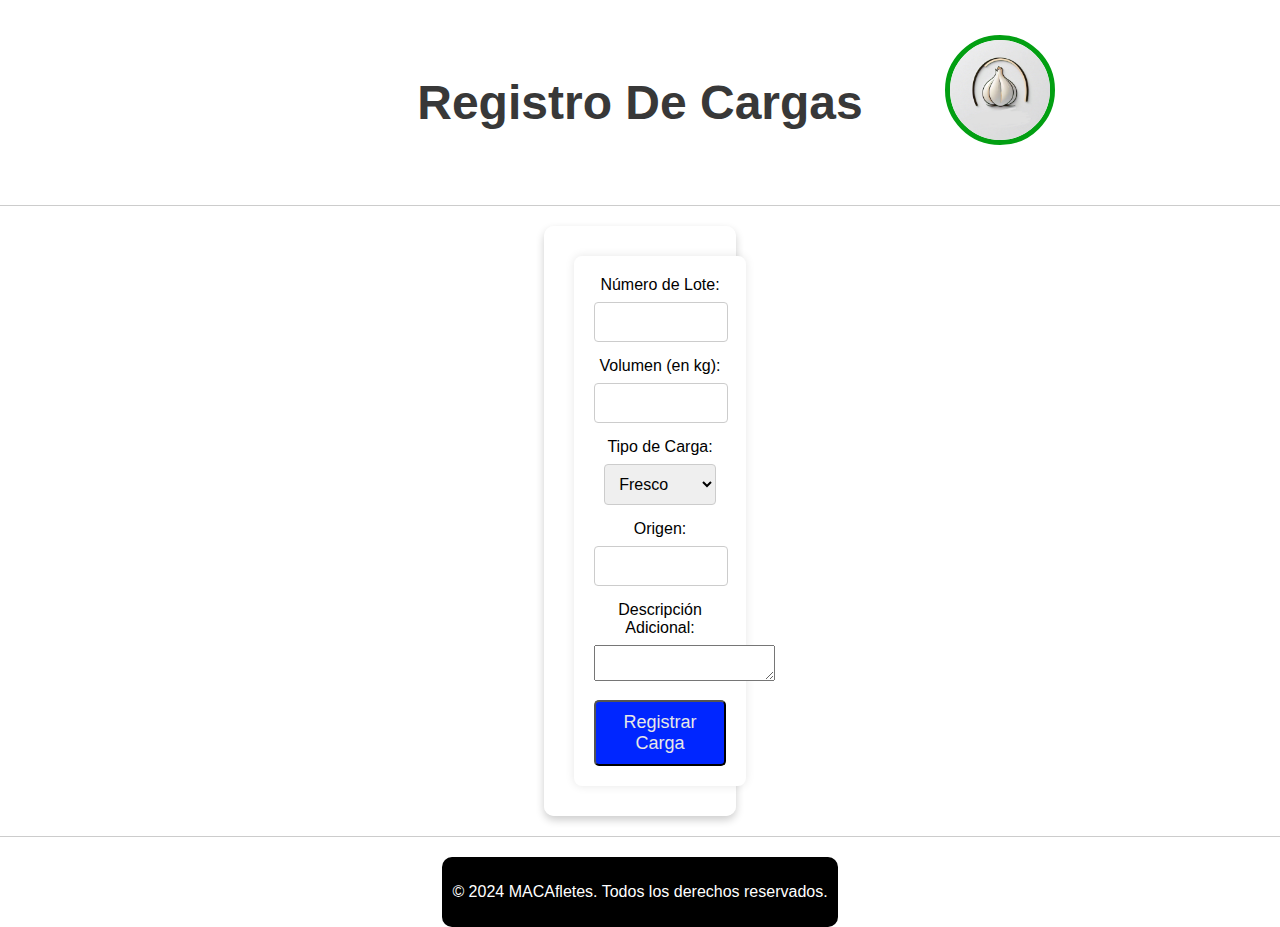
==== cargas.html @ 09f5f519 "1er commit: html, css y js" ====
<!DOCTYPE html>
<html lang="en">

<head>
    <meta charset="UTF-8" />
    <meta name="viewport" content="width=device-width, initial-scale=1.0" />
    <title>Registro de Cargas</title>
    <link rel="icon" href="./img/icon-maca.jpg" />
    <link rel="stylesheet" href="./css/cargas.css" />
</head>

<body>
    <div class="header">
        <div class="titulo">
            <h2>Registro De Cargas</h2>
        </div>
        <div class="logo">
            <a href="./inicio.html"><img src="./img/logo-maca.jpeg" alt="Logo" /></a>
        </div>
    </div>
    <hr />
    <div class="main">
        <div class="container">

            <div class="form-box">
                <form action="inicio.html" id="registerForm">
                    <label for="lote">Número de Lote:</label>
                    <input type="text" id="lote" name="lote" required />
    
                    <label for="volumen">Volumen (en kg):</label>
                    <input type="number" id="volumen" name="volumen" step="0.1" required />
    
                    <label for="tipo">Tipo de Carga:</label>
                    <select id="tipo" name="tipo" required>
                        <option value="fresco">Fresco</option>
                        <option value="seco">Seco</option>
                        <option value="en polvo">En Polvo</option>
                    </select>
    
                    <label for="origen">Origen:</label>
                    <input type="text" id="origen" name="origen" required />
    
                    <label for="descripcion">Descripción Adicional:</label>
                    <textarea id="descripcion" name="descripcion"></textarea>
    
                    <button type="submit" onclick="validarFormulario(event)">Registrar Carga</button>
            </div>
            
            </form>
        </div>
    </div>
    <hr />
    <footer>
        <p>&copy; 2024 MACAfletes. Todos los derechos reservados.</p>
    </footer>

    <script src="./js/carga_script.js"></script>
</body>

</html>
---- css/cargas.css ----
body {
    font-family: Arial, sans-serif;
    margin: 0;
    place-items: center;
    height: 100vh;
    background-image: url("https://i.pinimg.com/564x/b4/22/4e/b4224e14b75f8c803b2c473b01914a32.jpg");
    background-size: cover;
    background-blend-mode: overlay;

    box-sizing: border-box;
    margin: 0;
    padding: 0;
}


.header {
    display: grid;
    grid-template-columns: repeat(7, 1fr);
    gap: 10px;
}

.logo {
    margin: 0 auto;
    grid-column: 7/8;

    display: flex;
    justify-content: center; /* Centrar horizontalmente */
    align-items: center; /* Centrar verticalmente */
}

.logo img {
    height: 100px;
    width: 100px;
    
    border-radius: 50%;
    border: solid 5px rgb(2, 159, 18);
}


.logo img:hover{
    border: solid 5px rgb(37, 94, 252);
}

.logo h2{
    color: rgb(2, 159, 18);
    font-size: 25px;
    font-family: 'Lucida Sans', 'Lucida Sans Regular', 'Lucida Grande', 'Lucida Sans Unicode', Geneva, Verdana, sans-serif;
    font-style: oblique;
    font-weight: bolder;
}

.titulo {
    background-color:  rgba(255, 255, 255, 0.9);
    border-radius: 25px;
    color: rgb(56, 56, 56);
    font-size: 2em;
    padding: 15px;
    margin-top: 20px;
    text-align: center;

    grid-column: 2/7;
}

.logo a{
    color:rgb(2, 159, 18);
    font-weight: bolder;
    font-style: italic;
}

.logo a:hover{
    color: white;
}


/* Estilos del pie de página */
footer {
    background-color: #000;
    color: #fff;
    text-align: center;
    padding: 10px;
    bottom: 0;
    width: auto;
    height: 50px;
    margin-top: 10px;

    border-radius: 10px;
}

hr {
    margin-top: 20px;
    margin-bottom: 20px;
    border: 0;
    border-top: 1px solid #ccc;
    width: 100%;
}

form {
    background-color: #ffffff;
    padding: 20px;
    border-radius: 8px;
    box-shadow: 0 0 10px rgba(0, 0, 0, 0.1);
    width: 100%;
    max-width: 400px;
    text-align: center;
    margin: 0 auto;
}

form label {
    display: block;
    margin-bottom: 8px;
}

form input[type="text"],
form input[type="email"],
form input[type="password"],
form input[type="number"],
form select {
    width: calc(100% - 20px);
    padding: 10px;
    margin-bottom: 15px;
    border: 1px solid #ccc;
    border-radius: 4px;
    font-size: 16px;
}

form input[type="checkbox"] {
    margin-right: 5px;
}

.form-box {
    background: rgba(255, 255, 255, 0.9);
    padding: 30px;
    border-radius: 10px;
    box-shadow: 0 4px 8px rgba(0, 0, 0, 0.2);
    width: 40%;
    margin: 0 auto;
}

hr {
    margin-top: 20px;
    margin-bottom: 20px;
    border: 0;
    border-top: 1px solid #ccc;
    width: 100%;
}


button{
    display: block; 
    margin: 0 auto;
    margin-top: 15px;
    background-color: #0026ff; 
    color: #e7e7e7; 
    text-decoration: none;
    padding: 10px 20px;
    border-radius: 5px; 
    transition: 
    background-color 0.3s ease;
    font-size: large;
}

button:hover {
    background-color: #00b30f; 
    cursor: pointer;
}

button:active {
    transform: translateY(1px); 
}
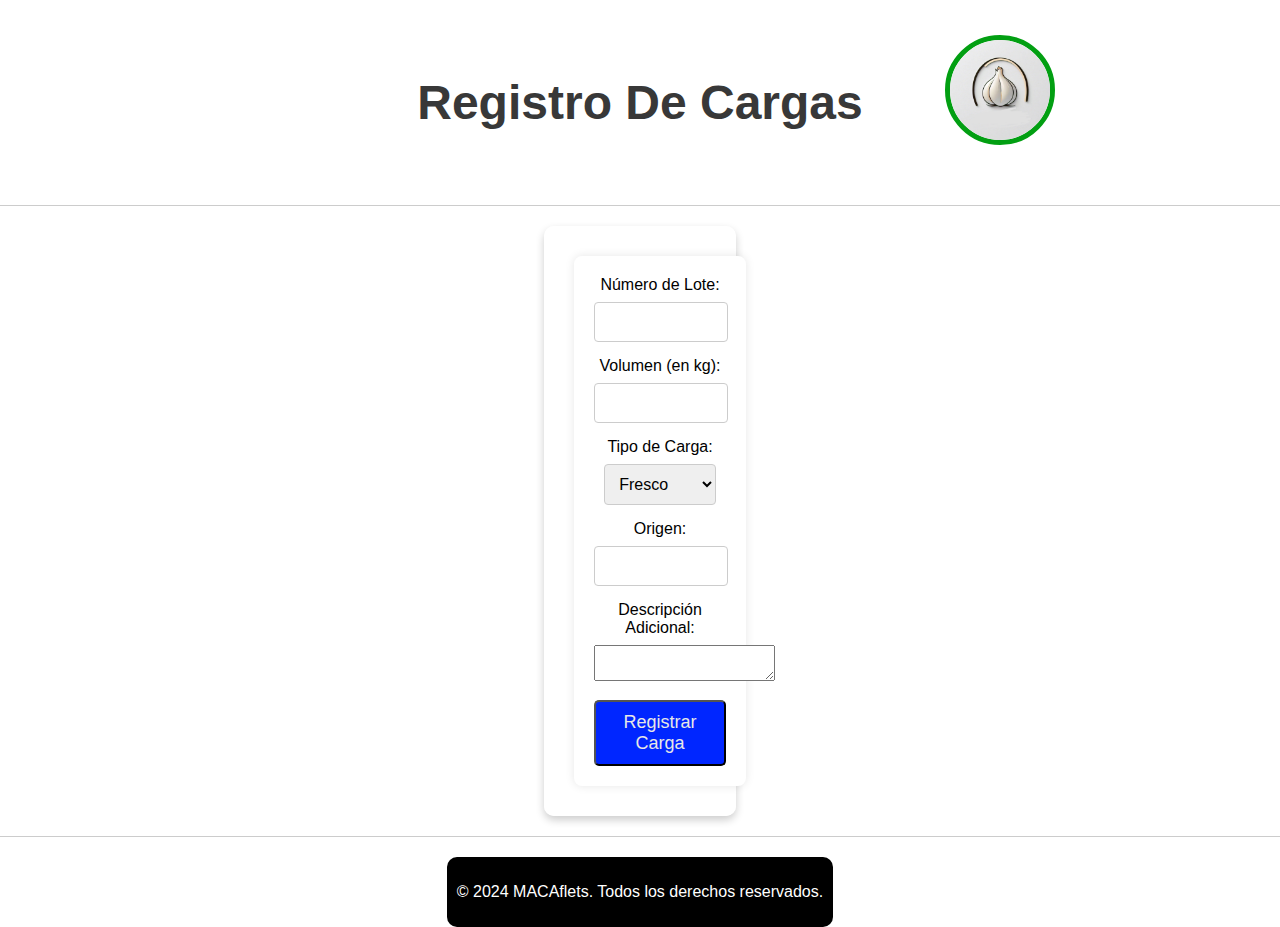
==== commit b230bf8e: "Modificación footer; login responsive" ====
--- a/cargas.html
+++ b/cargas.html
@@ -15,7 +15,7 @@
             <h2>Registro De Cargas</h2>
         </div>
         <div class="logo">
-            <a href="./inicio.html"><img src="./img/logo-maca.jpeg" alt="Logo" /></a>
+            <a href="./index.html"><img src="./img/logo-maca.jpeg" alt="Logo" /></a>
         </div>
     </div>
     <hr />
@@ -23,7 +23,7 @@
         <div class="container">
 
             <div class="form-box">
-                <form action="inicio.html" id="registerForm">
+                <form action="index.html" id="registerForm">
                     <label for="lote">Número de Lote:</label>
                     <input type="text" id="lote" name="lote" required />
     
@@ -51,7 +51,7 @@
     </div>
     <hr />
     <footer>
-        <p>&copy; 2024 MACAfletes. Todos los derechos reservados.</p>
+        <p>&copy; 2024 MACAflets. Todos los derechos reservados.</p>
     </footer>
 
     <script src="./js/carga_script.js"></script>
